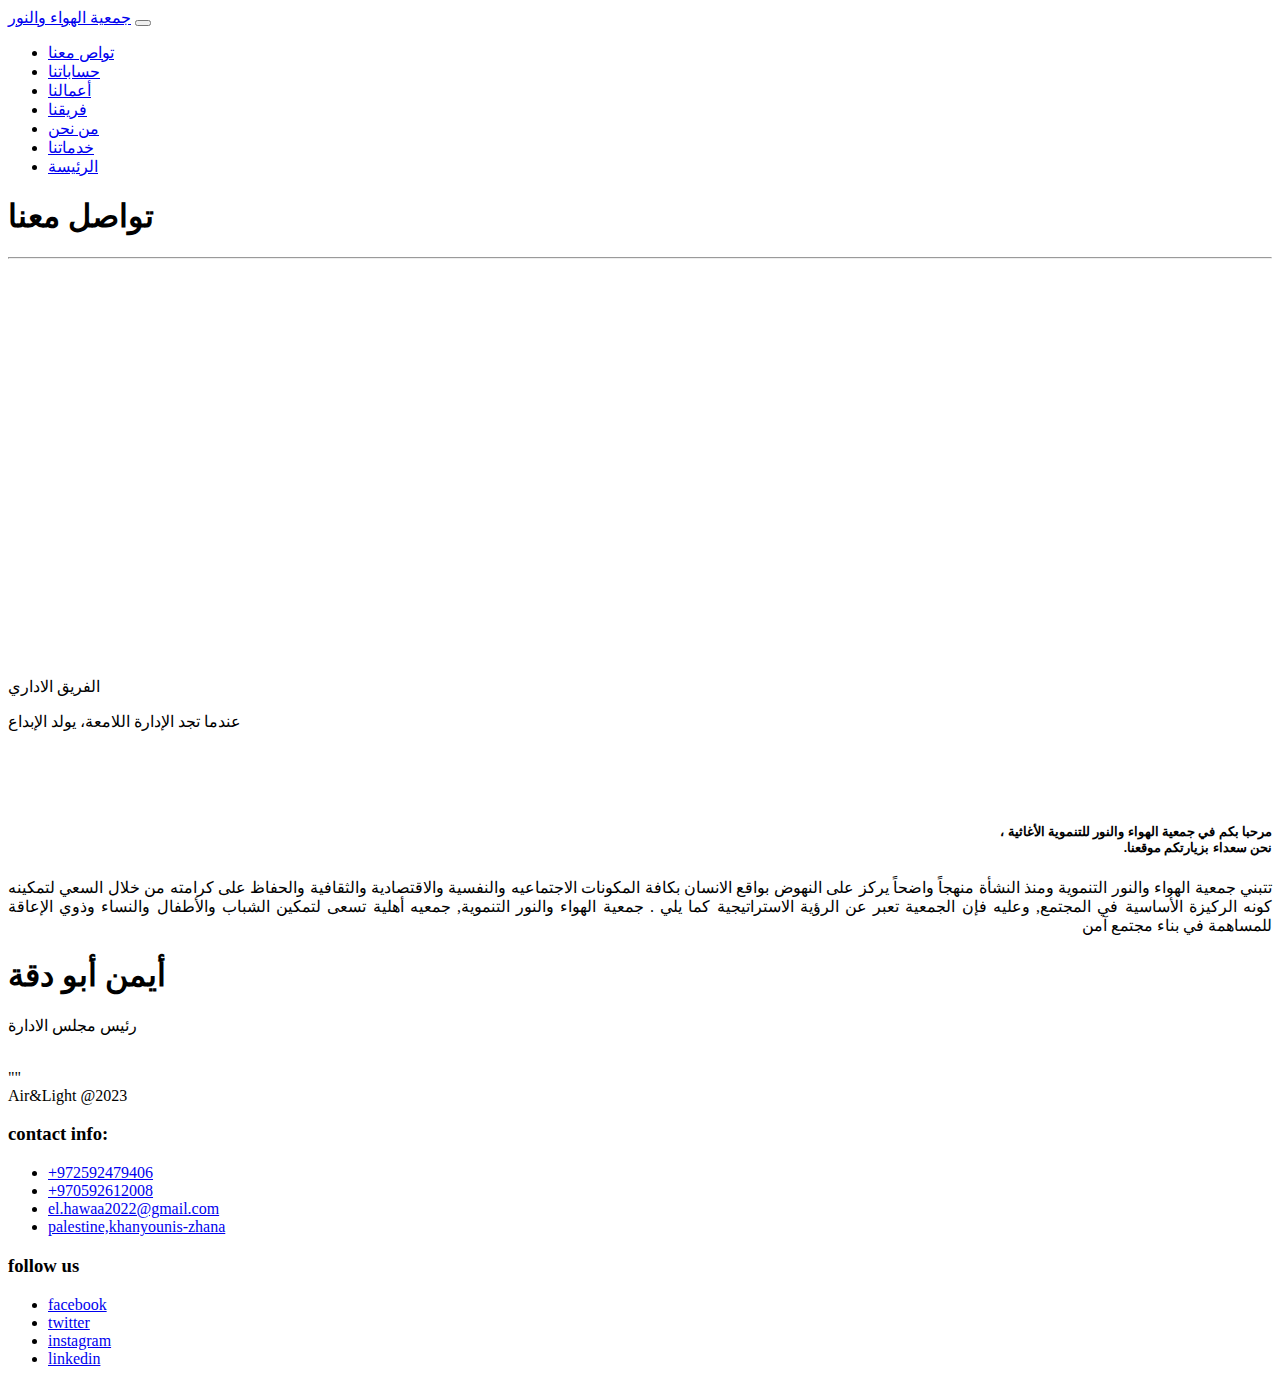
==== index/team.html @ 80a0442a "init:commit edit all" ====
<!DOCTYPE html>
<html lang="en">

<head>
    <meta charset="utf-8" />
    <meta name="viewport" content="width=device-width, initial-scale=1, shrink-to-fit=no" />
    <meta name="description" content="" />
    <meta name="author" content="" />
    <title>Contact</title>
    <!-- Favicon-->
    <link rel="icon" type="image/x-icon" href="../assets/image.jpg" />
    <!-- Bootstrap Icons-->
    <link href="https://cdn.jsdelivr.net/npm/bootstrap-icons@1.5.0/font/bootstrap-icons.css" rel="stylesheet" />
    <!-- Google fonts-->
    <link href="https://fonts.googleapis.com/css?family=Merriweather+Sans:400,700" rel="stylesheet" />
    <link href="https://fonts.googleapis.com/css?family=Merriweather:400,300,300italic,400italic,700,700italic"
        rel="stylesheet" type="text/css" />
    <!-- SimpleLightbox plugin CSS-->
    <link href="https://cdnjs.cloudflare.com/ajax/libs/SimpleLightbox/2.1.0/simpleLightbox.min.css" rel="stylesheet" />
    <!-- Core theme CSS (includes Bootstrap)-->
    <!-- Font Awesome -->
    <link rel="stylesheet" href="../css/all.min.css" />
    <link rel="stylesheet" href="../css/bootstrap.css">
    <!-- Google Fonts -->
    <link rel="preconnect" href="https://fonts.googleapis.com" />
    <link rel="preconnect" href="https://fonts.gstatic.com" crossorigin />
    <link href="https://fonts.googleapis.com/css2?family=Cairo:wght@300;400;700&display=swap" rel="stylesheet" />
    <link href="../css/styles.css" rel="stylesheet" />
</head>

<body>
    <!-- Navigation-->
    <nav class="navbar navbar-expand-lg navbar-light fixed-top py-3" id="mainNav">
        <div class="container px-4 px-lg-5">
            <a class="navbar-brand" href="#page-top">جمعية الهواء والنور</a>
            <button class="navbar-toggler navbar-toggler-right" type="button" data-bs-toggle="collapse"
                data-bs-target="#navbarResponsive" aria-controls="navbarResponsive" aria-expanded="false"
                aria-label="Toggle navigation"><span class="navbar-toggler-icon"></span></button>
            <div class="collapse navbar-collapse" id="navbarResponsive">
                <ul class="navbar-nav ms-auto my-2 my-lg-0">
                    <li class="nav-item"><a class="nav-link" href="../index/contact.html">تواص معنا</a></li>
                    <li class="nav-item"><a class="nav-link" href="#" target="_blank">حساباتنا</a>
                    </li>
                    <li class="nav-item"><a class="nav-link" href="#"> أعمالنا</a></li>
                    <li class="nav-item"><a class="nav-link" href="../index/team.html">فريقنا</a></li>
                    <li class="nav-item"><a class="nav-link" href="#about">من نحن</a></li>
                    <li class="nav-item"><a class="nav-link" href="#services"> خدماتنا</a></li>
                    <li class="nav-item"><a class="nav-link" href="../index.html">الرئيسة</a></li>
                </ul>
            </div>
        </div>
    </nav>
    <!-- Masthead-->
    <header class="masthead team h-25 w-100" style="min-height: 30rem;">
        <div class="container px-4 px-lg-5 h-100">
            <div class="row gx-4 gx-lg-5 h-50 align-items-center justify-content-center text-center">
                <div class="col-lg-8 align-self-end">
                    <h1 class="text-white">تواصل معنا</h1>
                    <hr class="divider" />
                </div>
            </div>
        </div>
    </header>
    <!-- Call to action -->
    <section class="page-section" style="background-image: url(assets/img/backTeam.jpg);" id="team">
        <div class="container px-4 px-lg-5 text-center">
            <span class="sec-head">الفريق الاداري</span>
            <p class="text-center"> عندما تجد الإدارة اللامعة، يولد الإبداع</p>
            <div class="row">
                <div class="col-md-3">
                    <img class="w-50" src="#" alt="">
                </div>
                <div class="col-md-3">
                    <img class="w-50" src="#" alt="">
                </div>
                <div class="col-md-3">
                    <img class="w-50" src="#" alt="">
                </div>
            </div>
        </div>
    </section>
    <!-- manger -->
    <section class="page-section">
        <div class="container">
            <div class="row">
                <div class="col-md-6">
                    <div class="info-manager">
                        <h5 class="text-about" dir="rtl">مرحبا بكم في جمعية الهواء والنور للتنموية الأغاثية ،<br> نحن
                            سعداء بزيارتكم موقعنا.</h5>
                        <p dir="rtl" style="text-align: justify;">تتبني جمعية الهواء والنور التنموية ومنذ النشأة منهجاً
                            واضحاً يركز على النهوض بواقع الانسان بكافة المكونات الاجتماعيه والنفسية والاقتصادية
                            والثقافية
                            والحفاظ على كرامته من خلال السعي لتمكينه كونه الركيزة الأساسية في المجتمع, وعليه فإن الجمعية
                            تعبر عن الرؤية الاستراتيجية كما يلي .
                            جمعية الهواء والنور التنموية, جمعيه أهلية تسعى لتمكين الشباب والأطفال والنساء وذوي الإعاقة
                            للمساهمة في بناء مجتمع آمن
                        </p>

                        <h1 class="mt-3">أيمن أبو دقة</h1>
                        <p> رئيس مجلس الادارة</p>
                    </div>
                </div>
                <div class="col-md-6">
                    <img class="image w-100 m-3" style="width: 100%;box-shadow: 2rem 1rem 0 rgb(0 0 0 / 10%);"
                        src="../assets/img/32.jpg" alt="">
                </div>
            </div>
        </div>
    </section>
    <!-- Footer-->
    <footer class="bg-light py-5" id="contact">
        <div class="container px-4 px-lg-5">
            <div class="row">""
                <div class="col-md-4 box">
                    <div class="small text-center text-white "> Air&Light @2023</div>
                </div>
                <div class="col-md-4 box">
                    <h3>contact info:</h3>
                    <ul>
                        <li><a href="https://api.whatsapp.com/send/?phone=%2B972592479406&text&type=phone_number&app_absent=0"
                                target="_blank"> <i class="fas fa-phone" style="color:#219150"></i>+972592479406 </a></li>
                        <li><a href="https://api.whatsapp.com/send/?phone=%2B970592312008&text&type=phone_number&app_absent=0"
                                target="_blank"> <i class="fas fa-phone" style="color:#219150"></i>+970592612008 </a></li>
                        <li><a href="mailto:el.hawaa2022@gmail.com?subjuct=Contact"> <i class="fas fa-envelope" style="color:#219150"></i>
                                el.hawaa2022@gmail.com </a></li>
                        <li><a href="#"> <i class="fas fa-map" style="color:#219150"></i> palestine,khanyounis-zhana </a></li>
                    </ul>
                </div>
                <div class="col-md-4 box">
                    <h3>follow us</h3>
                    <ul>
                        <li><a href="#"> <i class="fab fa-facebook-f" style="color:#219150"></i> facebook </a></li>
                        <li><a href="#"> <i class="fab fa-twitter" style="color:#219150"></i> twitter </a></li>
                        <li><a href="#"> <i class="fab fa-instagram" style="color:#219150"></i> instagram </a></li>
                        <li> <a href="https://2u.pw/pit2M7"> <i class="fab fa-linkedin" style="color:#219150"></i> linkedin </a></li>
                    </ul>
                </div>
            </div>
        </div>
    </footer>
    <!-- Bootstrap core JS-->
    <script src="../js/all.min.js"></script>
    <script src="../js/bootstrap.js"></script>
    <script src="https://cdn.jsdelivr.net/npm/bootstrap@5.1.3/dist/js/bootstrap.bundle.min.js"></script>
    <!-- SimpleLightbox plugin JS-->
    <script src="https://cdnjs.cloudflare.com/ajax/libs/SimpleLightbox/2.1.0/simpleLightbox.min.js"></script>
    <!-- Core theme JS-->
    <script src="../js/scripts.js"></script>
    <!-- * * * * * * * * * * * * * * * * * * * * * * * * * * * * * * * * * * * * * * * *-->
    <!-- * *                               SB Forms JS                               * *-->
    <!-- * * Activate your form at https://startbootstrap.com/solution/contact-forms * *-->
    <!-- * * * * * * * * * * * * * * * * * * * * * * * * * * * * * * * * * * * * * * * *-->
    <script src="https://cdn.startbootstrap.com/sb-forms-latest.js"></script>
</body>

</html>
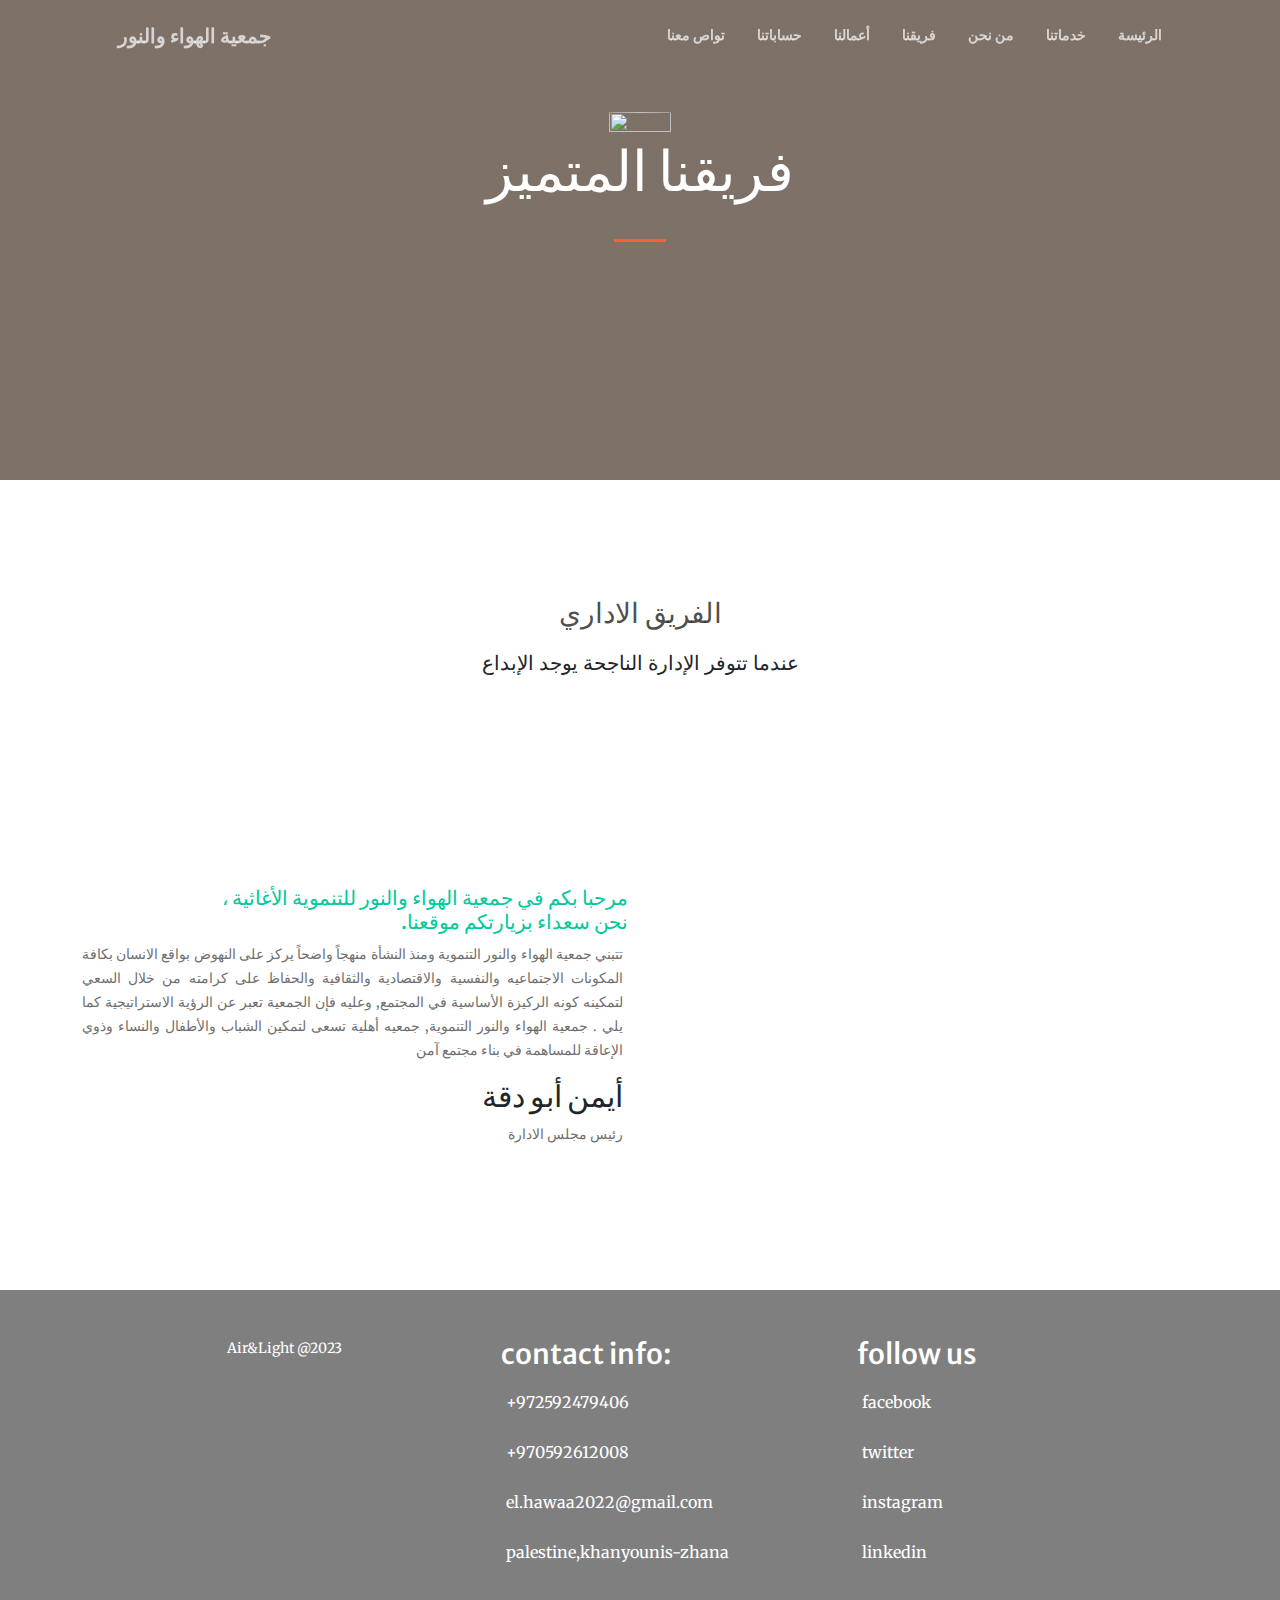
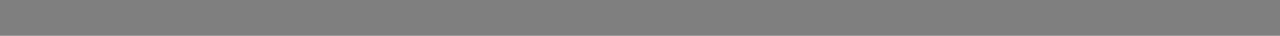
==== commit 8d3ca2df: "init:commit add finasg project" ====
--- a/index/team.html
+++ b/index/team.html
@@ -32,19 +32,20 @@
     <!-- Navigation-->
     <nav class="navbar navbar-expand-lg navbar-light fixed-top py-3" id="mainNav">
         <div class="container px-4 px-lg-5">
-            <a class="navbar-brand" href="#page-top">جمعية الهواء والنور</a>
+            <a class="navbar-brand" href="../index.html">جمعية الهواء والنور</a>
             <button class="navbar-toggler navbar-toggler-right" type="button" data-bs-toggle="collapse"
                 data-bs-target="#navbarResponsive" aria-controls="navbarResponsive" aria-expanded="false"
                 aria-label="Toggle navigation"><span class="navbar-toggler-icon"></span></button>
             <div class="collapse navbar-collapse" id="navbarResponsive">
                 <ul class="navbar-nav ms-auto my-2 my-lg-0">
-                    <li class="nav-item"><a class="nav-link" href="../index/contact.html">تواص معنا</a></li>
-                    <li class="nav-item"><a class="nav-link" href="#" target="_blank">حساباتنا</a>
+                    <li class="nav-item"><a class="nav-link" href="../index/contact.html">تواص معنا</a>
                     </li>
-                    <li class="nav-item"><a class="nav-link" href="#"> أعمالنا</a></li>
+                    <li class="nav-item"><a class="nav-link" href="../index/accounts.html">حساباتنا</a>
+                    </li>
+                    <li class="nav-item"><a class="nav-link" href="../index/portfolio.html "> أعمالنا</a></li>
                     <li class="nav-item"><a class="nav-link" href="../index/team.html">فريقنا</a></li>
-                    <li class="nav-item"><a class="nav-link" href="#about">من نحن</a></li>
-                    <li class="nav-item"><a class="nav-link" href="#services"> خدماتنا</a></li>
+                    <li class="nav-item"><a class="nav-link" href="../index/portfolio.html">من نحن</a></li>
+                    <li class="nav-item"><a class="nav-link" href="../index.html"> خدماتنا</a></li>
                     <li class="nav-item"><a class="nav-link" href="../index.html">الرئيسة</a></li>
                 </ul>
             </div>
@@ -55,7 +56,10 @@
         <div class="container px-4 px-lg-5 h-100">
             <div class="row gx-4 gx-lg-5 h-50 align-items-center justify-content-center text-center">
                 <div class="col-lg-8 align-self-end">
-                    <h1 class="text-white">تواصل معنا</h1>
+                    <a href="../index.html"><img class="image_img" src="../assets/image.jpg" alt=""></a>
+
+                    <h1 class="text-white">فريقنا المتميز
+                    </h1>
                     <hr class="divider" />
                 </div>
             </div>
@@ -64,9 +68,9 @@
     <!-- Call to action -->
     <section class="page-section" style="background-image: url(assets/img/backTeam.jpg);" id="team">
         <div class="container px-4 px-lg-5 text-center">
-            <span class="sec-head">الفريق الاداري</span>
-            <p class="text-center"> عندما تجد الإدارة اللامعة، يولد الإبداع</p>
-            <div class="row">
+            <span class="sec-head fs-3 mt-5">الفريق الاداري</span>
+            <p class="text-center fs-5"> عندما تتوفر الإدارة الناجحة يوجد الإبداع</p>
+            <!-- <div class="row">
                 <div class="col-md-3">
                     <img class="w-50" src="#" alt="">
                 </div>
@@ -76,7 +80,7 @@
                 <div class="col-md-3">
                     <img class="w-50" src="#" alt="">
                 </div>
-            </div>
+            </div> -->
         </div>
     </section>
     <!-- manger -->
@@ -108,9 +112,10 @@
         </div>
     </section>
     <!-- Footer-->
-    <footer class="bg-light py-5" id="contact">
+     <!-- Footer-->
+     <footer class="bg-light py-5" id="contact">
         <div class="container px-4 px-lg-5">
-            <div class="row">""
+            <div class="row">
                 <div class="col-md-4 box">
                     <div class="small text-center text-white "> Air&Light @2023</div>
                 </div>
@@ -118,12 +123,16 @@
                     <h3>contact info:</h3>
                     <ul>
                         <li><a href="https://api.whatsapp.com/send/?phone=%2B972592479406&text&type=phone_number&app_absent=0"
-                                target="_blank"> <i class="fas fa-phone" style="color:#219150"></i>+972592479406 </a></li>
+                                > <i class="fas fa-phone" style="color:#219150"></i>+972592479406 </a>
+                        </li>
                         <li><a href="https://api.whatsapp.com/send/?phone=%2B970592312008&text&type=phone_number&app_absent=0"
-                                target="_blank"> <i class="fas fa-phone" style="color:#219150"></i>+970592612008 </a></li>
-                        <li><a href="mailto:el.hawaa2022@gmail.com?subjuct=Contact"> <i class="fas fa-envelope" style="color:#219150"></i>
+                                > <i class="fas fa-phone" style="color:#219150"></i>+970592612008 </a>
+                        </li>
+                        <li><a href="mailto:el.hawaa2022@gmail.com?subjuct=Contact"> <i class="fas fa-envelope"
+                                    style="color:#219150"></i>
                                 el.hawaa2022@gmail.com </a></li>
-                        <li><a href="#"> <i class="fas fa-map" style="color:#219150"></i> palestine,khanyounis-zhana </a></li>
+                        <li><a href="#"> <i class="fas fa-map" style="color:#219150"></i> palestine,khanyounis-zhana
+                            </a></li>
                     </ul>
                 </div>
                 <div class="col-md-4 box">
@@ -132,7 +141,8 @@
                         <li><a href="#"> <i class="fab fa-facebook-f" style="color:#219150"></i> facebook </a></li>
                         <li><a href="#"> <i class="fab fa-twitter" style="color:#219150"></i> twitter </a></li>
                         <li><a href="#"> <i class="fab fa-instagram" style="color:#219150"></i> instagram </a></li>
-                        <li> <a href="https://2u.pw/pit2M7"> <i class="fab fa-linkedin" style="color:#219150"></i> linkedin </a></li>
+                        <li> <a href="https://2u.pw/pit2M7"> <i class="fab fa-linkedin" style="color:#219150"></i>
+                                linkedin </a></li>
                     </ul>
                 </div>
             </div>
